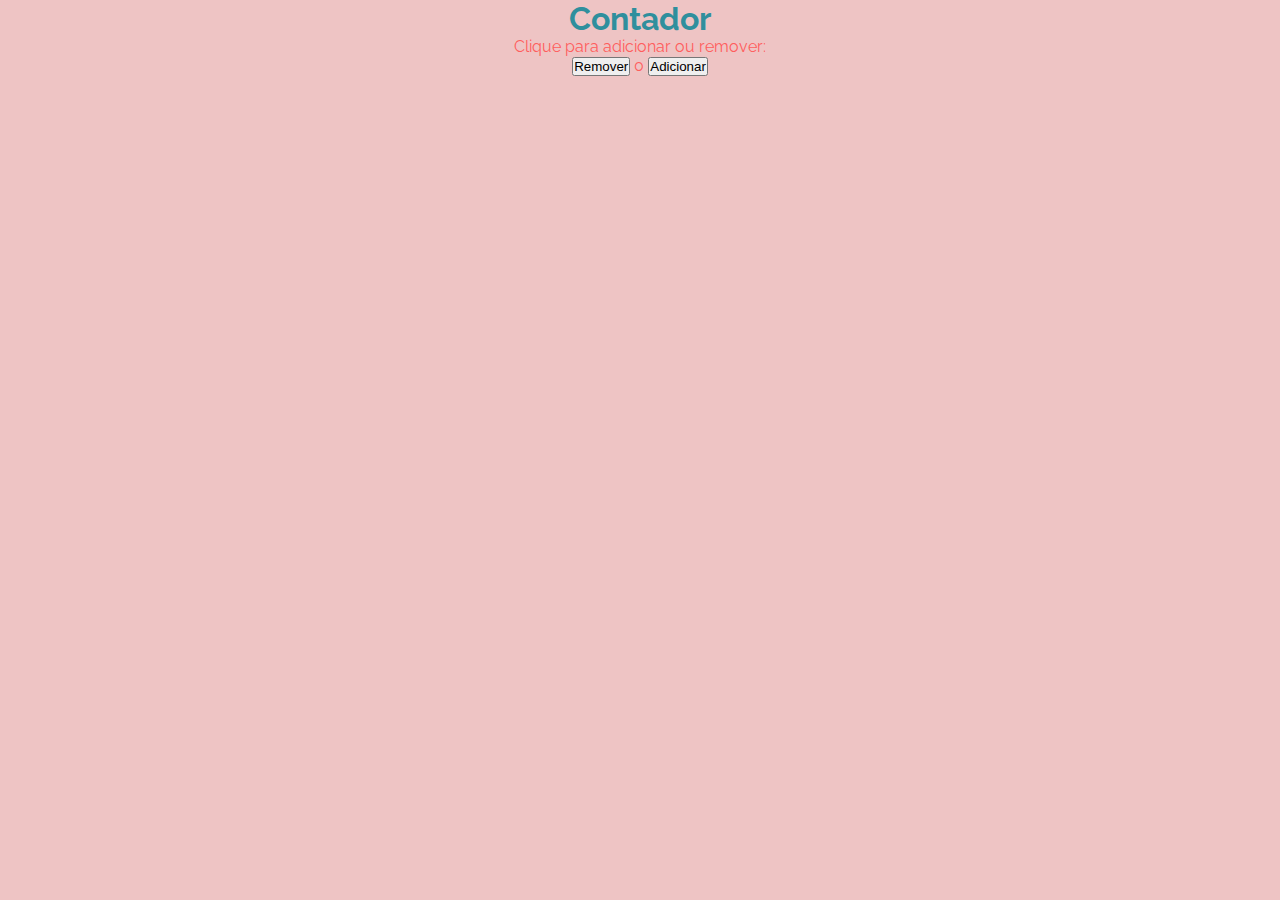
==== contador/index.html @ 4ba50aeb "Estrutura exercício contador, e exercício de média usando destructuring" ====
<!DOCTYPE html>
<html lang="pt-br">
<head>
    <meta charset="UTF-8">
    <meta http-equiv="X-UA-Compatible" content="IE=edge">
    <meta name="viewport" content="width=device-width, initial-scale=1.0">
    <title>Contador</title>
    <link rel="stylesheet" href="./assets/style/style.css">
    <link href="https://fonts.googleapis.com/css2?family=Raleway:ital,wght@0,100;0,200;0,300;0,500;1,100;1,200;1,300;1,500&display=swap" rel="stylesheet">
</head>
<body>
    <h1 class="title">Contador</h1>
    <p>Clique para adicionar ou remover:</p>

    <div>
        <button>Remover</button>
        <span>0</span>
        <button>Adicionar</button>
    </div>

    <script src="./assets/js/main.js"></script>
</body>
</html>
---- contador/assets/style/style.css ----
*{
    margin: 0;
    padding: 0;
}

body{
    box-sizing: border-box;
    background-color: #EEC4C4;
    color: #FF5D5D;
    text-align: center;
    font-family: 'Raleway', sans-serif;
}

.title {
    color:#2F8F9D;
    font-weight: bold;
}
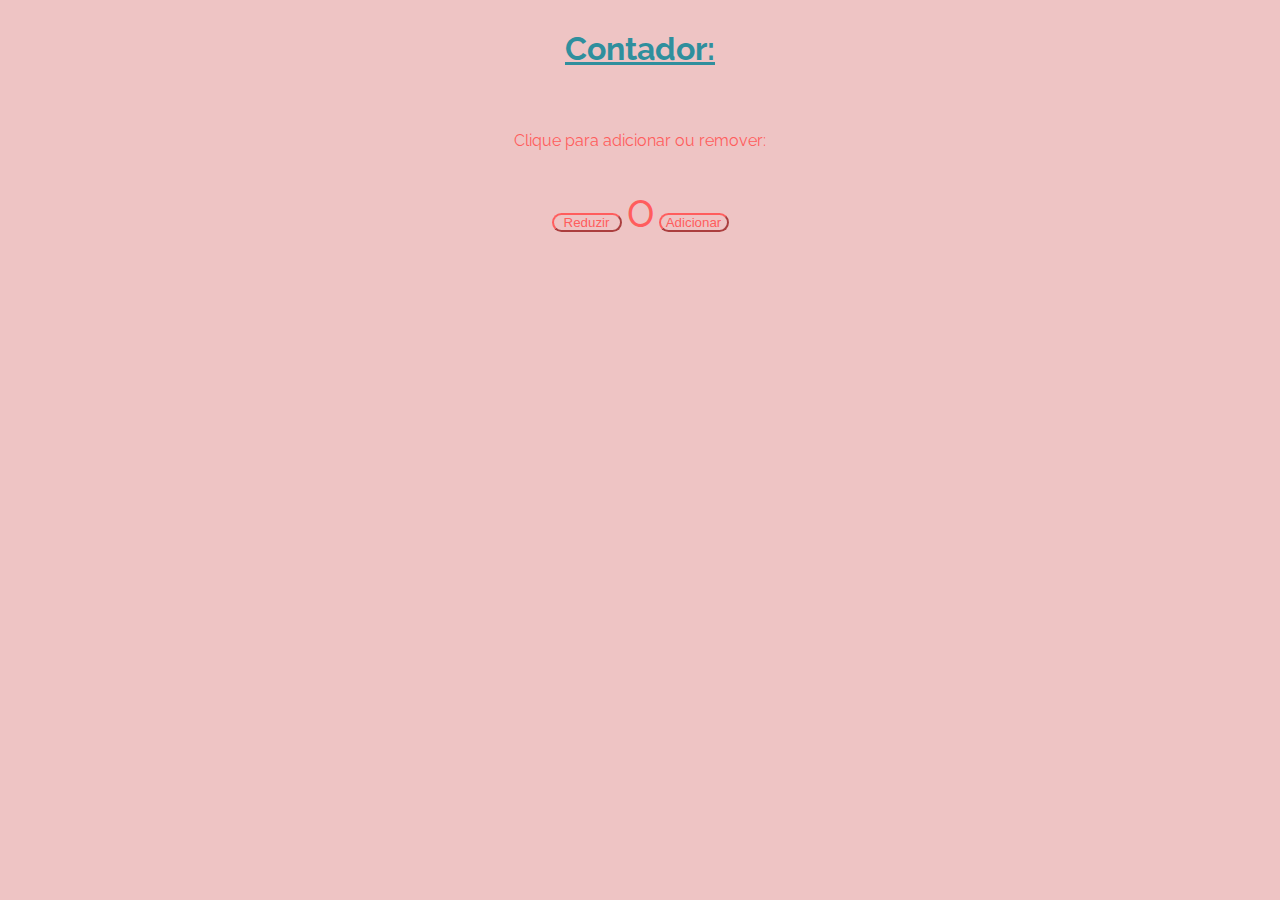
==== commit 8036c054: "Exercício Contador" ====
--- a/contador/index.html
+++ b/contador/index.html
@@ -9,13 +9,13 @@
     <link href="https://fonts.googleapis.com/css2?family=Raleway:ital,wght@0,100;0,200;0,300;0,500;1,100;1,200;1,300;1,500&display=swap" rel="stylesheet">
 </head>
 <body>
-    <h1 class="title">Contador</h1>
+    <h1 class="title">Contador: </h1>
     <p>Clique para adicionar ou remover:</p>
 
     <div>
-        <button>Remover</button>
-        <span>0</span>
-        <button>Adicionar</button>
+        <button id="decrement">Reduzir</button>
+        <span class="current-number" id="contador">0</span>
+        <button id="increment">Adicionar</button>
     </div>
 
     <script src="./assets/js/main.js"></script>
--- a/contador/assets/style/style.css
+++ b/contador/assets/style/style.css
@@ -9,10 +9,32 @@
     color: #FF5D5D;
     text-align: center;
     font-family: 'Raleway', sans-serif;
+    display: flex;
+    flex-direction: column;
+}
+ body *{
+    margin-bottom: 2em;
+}
+.title {
+    margin-top: 30px;
+    color:#2F8F9D;
+    font-weight: bold;
+    text-decoration: underline;
 }
 
-.title {
-    color:#2F8F9D;
-    font-weight: bold;
+button {
+    min-width: 70px;
+    border-radius: 10px;
+    border-color: #FF5D5D;
+    color: #ff5d5d;
+    background-color: #eec4c4;
+    cursor: pointer;
 }
 
+button:hover{
+    box-shadow: 2px 2px 5px#FFA1A1;
+}
+
+.current-number {
+    font-size: 3em;
+}
